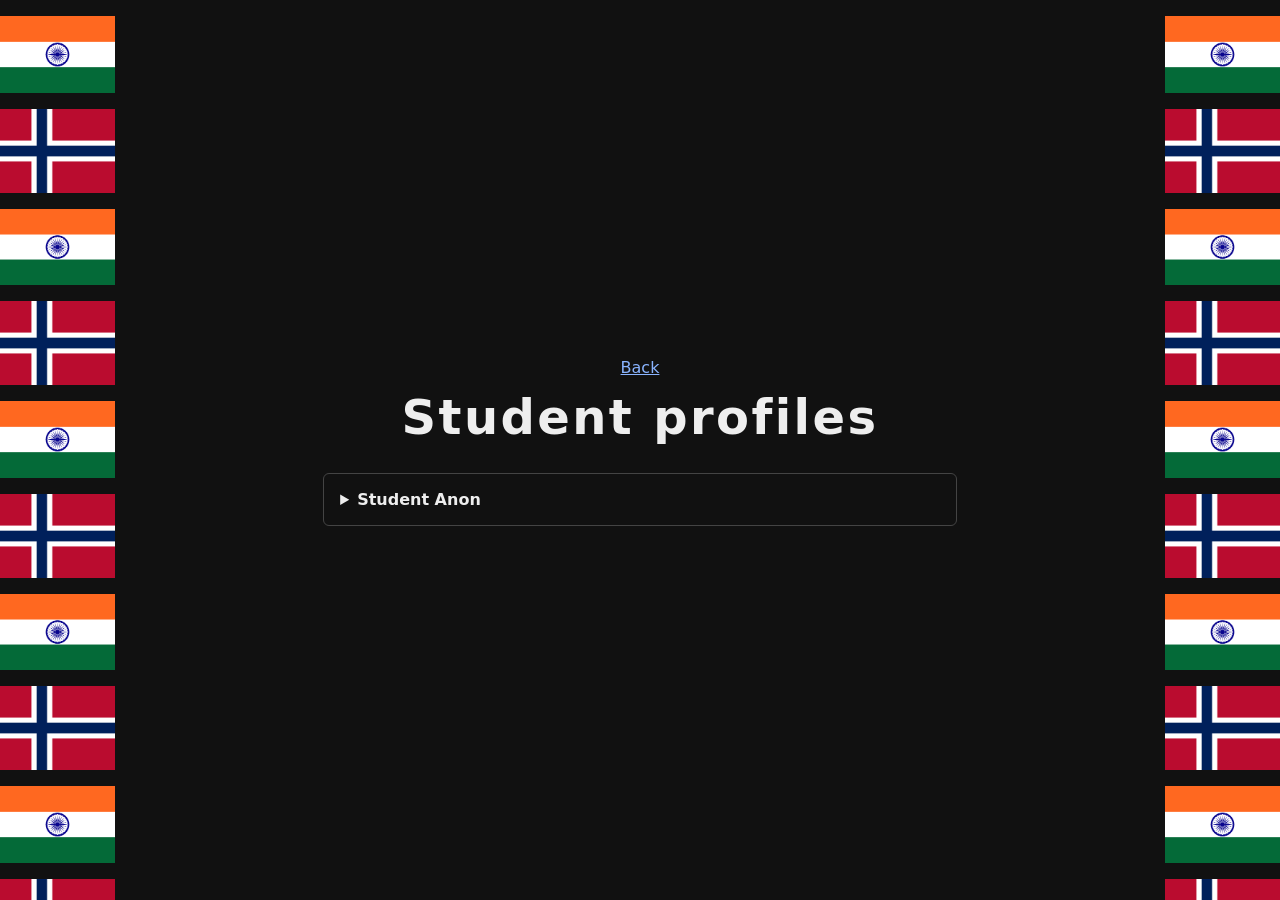
==== student-profiles.html @ ad8c44a3 "Move student profiles to its own page Co-Authored-By: Claude Sonnet 5.5 <noreply@anthropic.com>" ====
<!doctype html>
<html lang="en">
<head>
<meta charset="utf-8">
<meta name="viewport" content="width=device-width, initial-scale=1">
<title>Student profiles</title>
<link rel="stylesheet" href="style.css">
</head>
<body>
<div class="flags flags--left"></div>
<div class="flags flags--right"></div>
<main>
  <nav><a href="index.html">Back</a></nav>
  <h1>Student profiles</h1>
  <details class="profile">
    <summary>Student Anon</summary>
    <table>
      <tr><th>Student Anon</th><th>Cultural feature(s)</th><th>Is it an asset?</th></tr>
      <tr><td><strong>Family culture</strong></td><td>We are upper middle class economically speaking – roofers</td><td>Work with tools, lots of experience driving different types of vehicles</td></tr>
      <tr><td><strong>Peer culture</strong></td><td>I am a gamer  and a sports practitioner</td><td>Being involved in sports has generally kept my physical health better than when I was lazier on that front, so I would say definently.</td></tr>
      <tr><td><strong>Class culture</strong></td><td>Individualist / Collectivist, there is some selfishness there is some in group helping of employees of the company my family owns</td><td>I think its depends on your values, but I do think exercizing your own values generally is the best thing for your own mental health, so sure, its an asset.</td></tr>
      <tr><td><strong>University culture</strong></td><td>Distant relationship with teachers, but informal – always going to be more distant compared to lower levels of education when teachers have bigger classes and don’t interact with you during your whole education</td><td>Generally, I prefer either more strict or more loose lecturers, a dictator or a non authorative figure, not something in between. Either you get to completely goof off in class or you lock in due to the social rules</td></tr>
      <tr><td><strong>National educational culture</strong></td><td>Few tests</td><td>No not really, smaller amounts of tests spread throughout the year would generally give you a better idea of where you were, and allow for a lesser chance of it all hinging on one test.</td></tr>
      <tr><td><strong>Discipline culture (of school disciplines like pedagogy, mathematics, science, language...)</strong></td><td>Highly funded (relatively), teacher sentric</td><td>Norway has more funded education than most areas around the world, we often get public good that other nations see less of. Like the makerspace of Oslomet, the PC division for the IT education, digital solutions for people learning disabilities like TIBI. As for the way classes are taught, I would generally say that is very much up to the teacher.</td></tr>
      <tr><td><strong>Ethnic culture</strong></td><td>Norwegian</td><td>Norwegian ethnically, I expect most people to be able to speak to me in norwegian or at least in english. This is generally the culture if the workforce in your workplace is from another place, e.g polish people in construction may talk a lot of polish at the constructionsite.</td></tr>
      <tr><td><strong>Local culture of your area<br>Language culture</strong></td><td>Oslo’s culture is more open and more liberal than the rest of the country.</td><td>Its good if you feel as though the social sanctions of other areas are too damning on you. Not good for you if you despise people who are too liberal, and feel as though their expression or what they deem their expression of themselves is disturbing you.</td></tr>
      <tr><td><strong>Children’s/adult’s play culture</strong></td><td>Children play loads of various games, there are less rules. Adults play is generally more competetive and rule based. Both engage in humour but their humor are different.</td><td>I believe it doesn’t matter what type of playculture you like, but as an adult its hard to find people who would want to engage in play with you if you truthfully like “childish play”.</td></tr>
      <tr><td><strong>Body culture</strong></td><td>Hard to define.</td><td>Hard to define and varies too much between groups.</td></tr>
      <tr><td><strong>Culture of mindfulness</strong></td><td>Believe mindfullness and yoga/meditation practitces might be bigger in Norway than other areas, but hard to say.</td><td>Don’t know the direct studies on this. Maybe it is good for people who stress too much, and maybe bad for people who struggle taking action in general.</td></tr>
      <tr><td><strong>Other</strong></td><td>Not sure what to put here.</td><td>Not sure what to put here.</td></tr>
    </table>
  </details>
</main>
<script src="script.js"></script>
</body>
</html>
---- style.css ----
:root {
  --space: 16px;
  --flag-col: 9vw;
  --flag-cursor: url("flags/india-cursor.png") 20 13, auto;
}

html, body, * { cursor: var(--flag-cursor); }

html { background: #111; }

body {
  position: relative;
  margin: 0;
  min-height: 100vh;
  display: flex;
  justify-content: center;
  align-items: center;
  background: #111;
  color: #eee;
  font-family: system-ui, sans-serif;
}

/* Flag columns at each horizontal edge; flag images are inserted by script.js. */
.flags {
  position: absolute;
  top: 0;
  bottom: 0;
  width: var(--flag-col);
  display: flex;
  flex-direction: column;
  gap: var(--space);
  padding: var(--space) 0;
  box-sizing: border-box;
  overflow: hidden;
}
.flags--left  { left: 0; }
.flags--right { right: 0; }
.flags img { display: block; width: 100%; height: auto; flex: none; }
/* Reserve height before the image loads so the fill loop can measure. */
.flags img[src$="india.png"]  { aspect-ratio: 320 / 213; }
.flags img[src$="norway.png"] { aspect-ratio: 320 / 233; }

main {
  width: calc(100vw - 2 * (var(--flag-col) + 15vw));
  padding: var(--space);
  box-sizing: border-box;
  text-align: center;
}
h1 { font-weight: 800; font-size: 36pt; line-height: 1; letter-spacing: 0.05em; text-align: center; margin: 0 0 calc(2 * var(--space)); }
p { color: #aaa; line-height: 1.7; margin: 0 0 var(--space); }
h2 { font-weight: 600; margin: calc(2 * var(--space)) 0 var(--space); }
ul { color: #aaa; line-height: 1.7; margin: 0 0 var(--space); padding: 0; list-style-position: inside; }
hr { border: 0; border-top: 1px solid #444; margin: var(--space) 0; }

nav { margin: 0 0 var(--space); }
nav a { color: #8ab4ff; }
details.profile { text-align: left; margin: 0 0 var(--space); border: 1px solid #444; border-radius: 6px; padding: 0 var(--space); }
details.profile summary { padding: var(--space) 0; font-weight: 600; }
details.profile table { border-collapse: collapse; width: 100%; margin-bottom: var(--space); color: #aaa; line-height: 1.5; }
details.profile th, details.profile td { border: 1px solid #444; padding: 8px; vertical-align: top; text-align: left; }
details.profile th { color: #eee; }
details.profile td strong { color: #eee; }
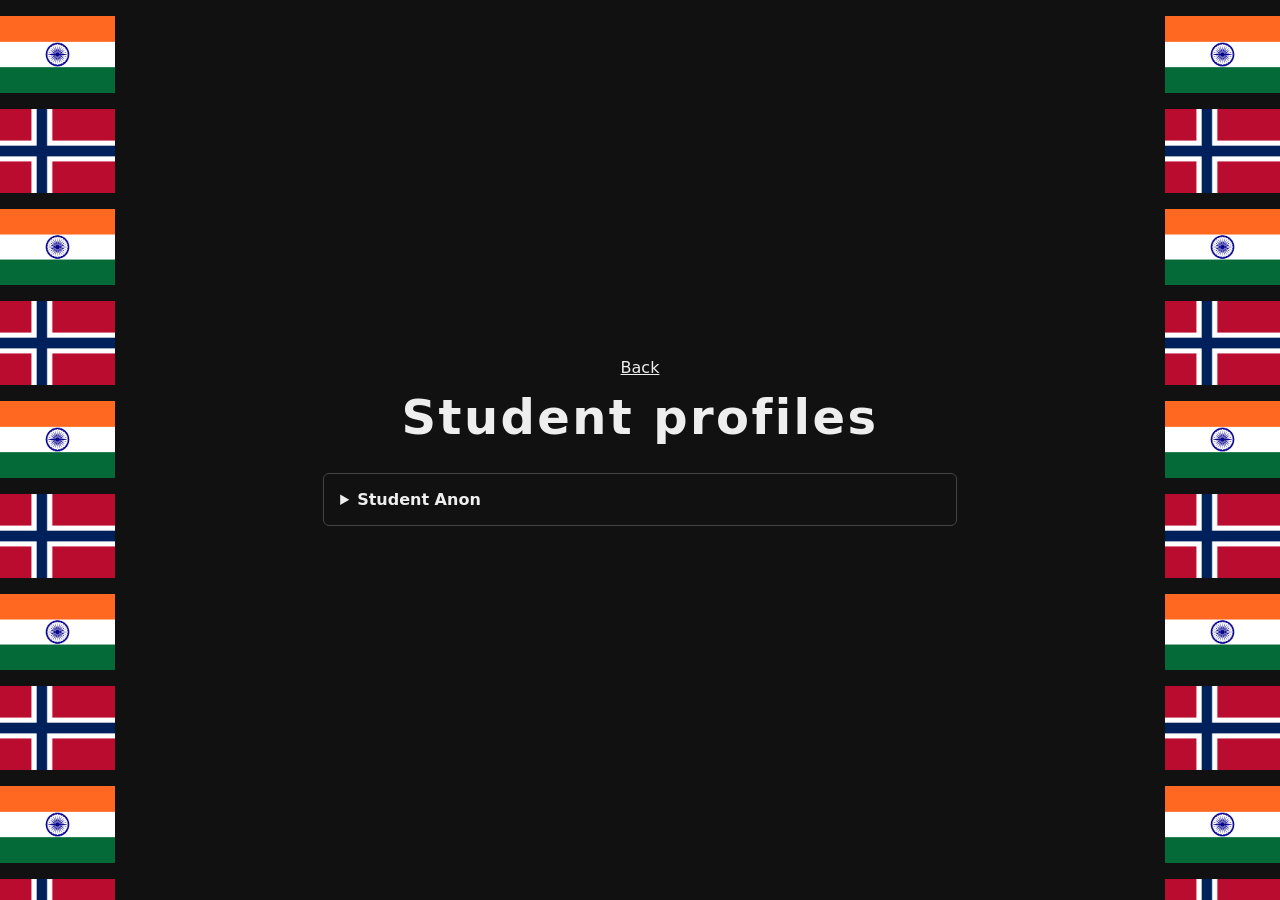
==== commit a0faa236: "Force white underlined nav links, bust stylesheet cache Co-Authored-By: Claude Sonnet 5.5 <noreply@a" ====
--- a/student-profiles.html
+++ b/student-profiles.html
@@ -4,7 +4,7 @@
 <meta charset="utf-8">
 <meta name="viewport" content="width=device-width, initial-scale=1">
 <title>Student profiles</title>
-<link rel="stylesheet" href="style.css">
+<link rel="stylesheet" href="style.css?v=2">
 </head>
 <body>
 <div class="flags flags--left"></div>
--- a/style.css
+++ b/style.css
@@ -53,7 +53,7 @@
 hr { border: 0; border-top: 1px solid #444; margin: var(--space) 0; }
 
 nav { margin: 0 0 var(--space); }
-nav a { color: #8ab4ff; }
+nav a, nav a:link, nav a:visited, nav a:hover, nav a:active { color: #eee; text-decoration: underline; text-decoration-color: #eee; }
 details.profile { text-align: left; margin: 0 0 var(--space); border: 1px solid #444; border-radius: 6px; padding: 0 var(--space); }
 details.profile summary { padding: var(--space) 0; font-weight: 600; }
 details.profile table { border-collapse: collapse; width: 100%; margin-bottom: var(--space); color: #aaa; line-height: 1.5; }
